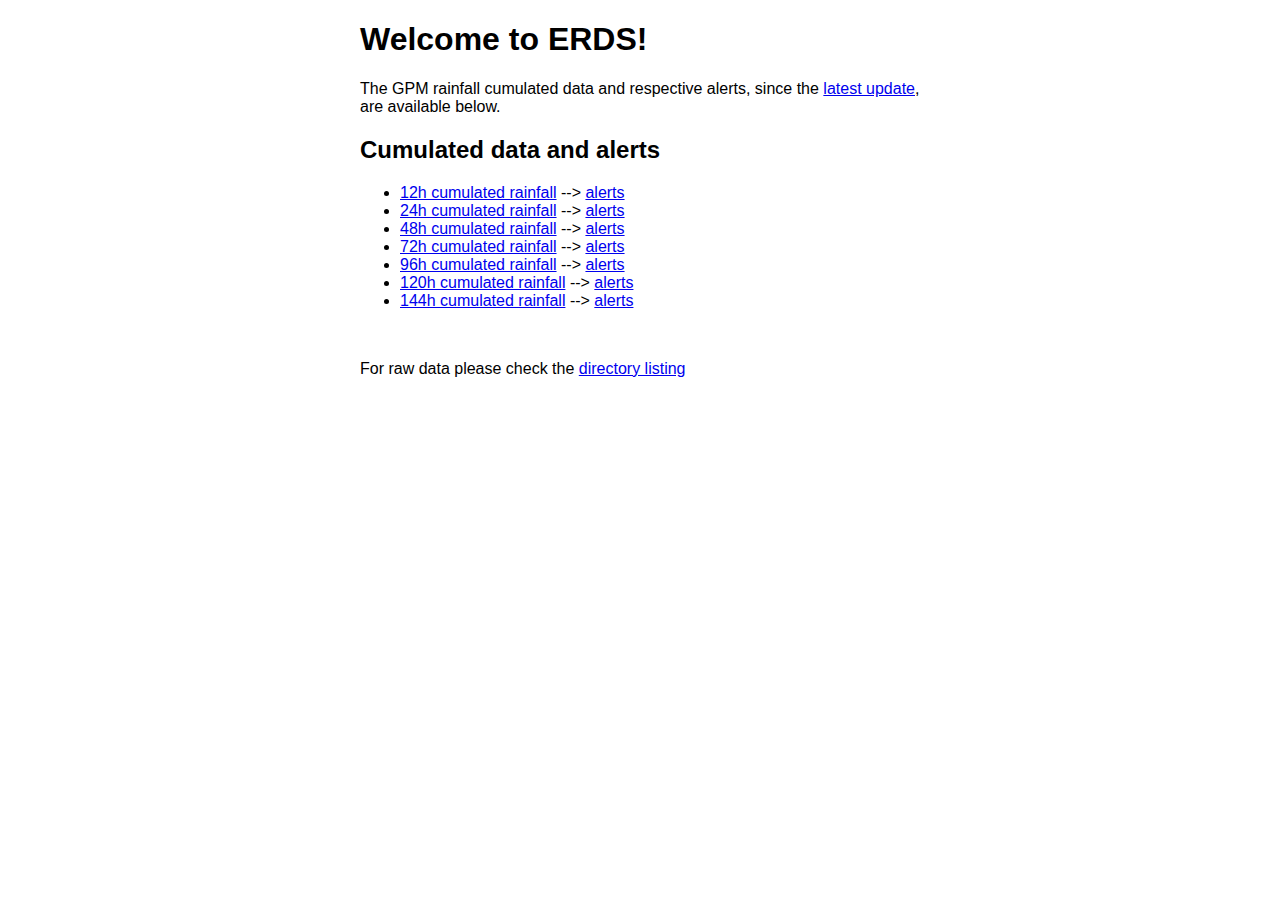
==== erds-ugly.html @ 04bd0ba6 "keep this file for memory" ====
<!DOCTYPE html>
<html>
<head>
<title>Welcome to ERDS!</title>
<style>
    body {
        width: 35em;
        margin: 0 auto;
        font-family: Tahoma, Verdana, Arial, sans-serif;
    }
</style>
</head>
<body>
<h1>Welcome to ERDS!</h1>
<p>The GPM rainfall cumulated data and respective alerts, since the <a href="/gpm_data/update.txt">latest update</a>, are available below. </p>
<h2>Cumulated data and alerts</h2>
<ul>
<li><a href="/gpm_data/precip_012h.tif">12h cumulated rainfall</a> --> <a href="/gpm_data/alerts_012h.tif">alerts</a></li>
<li><a href="/gpm_data/precip_024h.tif">24h cumulated rainfall</a> --> <a href="/gpm_data/alerts_012h.tif">alerts</a></li>
<li><a href="/gpm_data/precip_048h.tif">48h cumulated rainfall</a> --> <a href="/gpm_data/alerts_012h.tif">alerts</a></li>
<li><a href="/gpm_data/precip_072h.tif">72h cumulated rainfall</a> --> <a href="/gpm_data/alerts_012h.tif">alerts</a></li>
<li><a href="/gpm_data/precip_096h.tif">96h cumulated rainfall</a> --> <a href="/gpm_data/alerts_012h.tif">alerts</a></li>
<li><a href="/gpm_data/precip_120h.tif">120h cumulated rainfall</a> --> <a href="/gpm_data/alerts_012h.tif">alerts</a></li>
<li><a href="/gpm_data/precip_144h.tif">144h cumulated rainfall</a> --> <a href="/gpm_data/alerts_012h.tif">alerts</a></li>
</ul>
<br/>
<p>For raw data please check the <a href="/gpm_data/">directory listing</a></p>

</body>
</html>
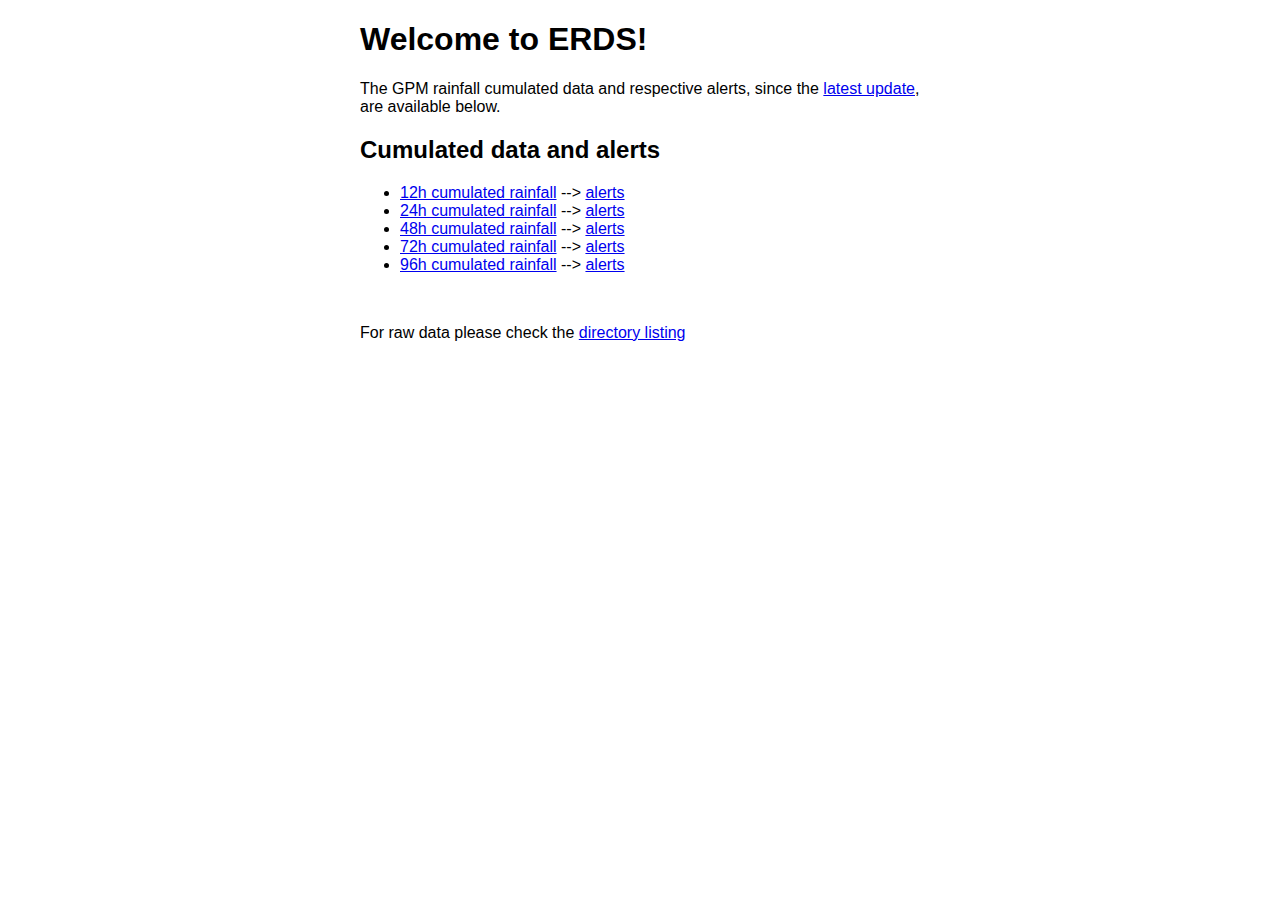
==== commit 1346f5bf: "Merge pull request #23 from sbsimo/master" ====
--- a/erds-ugly.html
+++ b/erds-ugly.html
@@ -16,12 +16,10 @@
 <h2>Cumulated data and alerts</h2>
 <ul>
 <li><a href="/gpm_data/precip_012h.tif">12h cumulated rainfall</a> --> <a href="/gpm_data/alerts_012h.tif">alerts</a></li>
-<li><a href="/gpm_data/precip_024h.tif">24h cumulated rainfall</a> --> <a href="/gpm_data/alerts_012h.tif">alerts</a></li>
-<li><a href="/gpm_data/precip_048h.tif">48h cumulated rainfall</a> --> <a href="/gpm_data/alerts_012h.tif">alerts</a></li>
-<li><a href="/gpm_data/precip_072h.tif">72h cumulated rainfall</a> --> <a href="/gpm_data/alerts_012h.tif">alerts</a></li>
-<li><a href="/gpm_data/precip_096h.tif">96h cumulated rainfall</a> --> <a href="/gpm_data/alerts_012h.tif">alerts</a></li>
-<li><a href="/gpm_data/precip_120h.tif">120h cumulated rainfall</a> --> <a href="/gpm_data/alerts_012h.tif">alerts</a></li>
-<li><a href="/gpm_data/precip_144h.tif">144h cumulated rainfall</a> --> <a href="/gpm_data/alerts_012h.tif">alerts</a></li>
+<li><a href="/gpm_data/precip_024h.tif">24h cumulated rainfall</a> --> <a href="/gpm_data/alerts_024h.tif">alerts</a></li>
+<li><a href="/gpm_data/precip_048h.tif">48h cumulated rainfall</a> --> <a href="/gpm_data/alerts_048h.tif">alerts</a></li>
+<li><a href="/gpm_data/precip_072h.tif">72h cumulated rainfall</a> --> <a href="/gpm_data/alerts_072h.tif">alerts</a></li>
+<li><a href="/gpm_data/precip_096h.tif">96h cumulated rainfall</a> --> <a href="/gpm_data/alerts_096h.tif">alerts</a></li>
 </ul>
 <br/>
 <p>For raw data please check the <a href="/gpm_data/">directory listing</a></p>
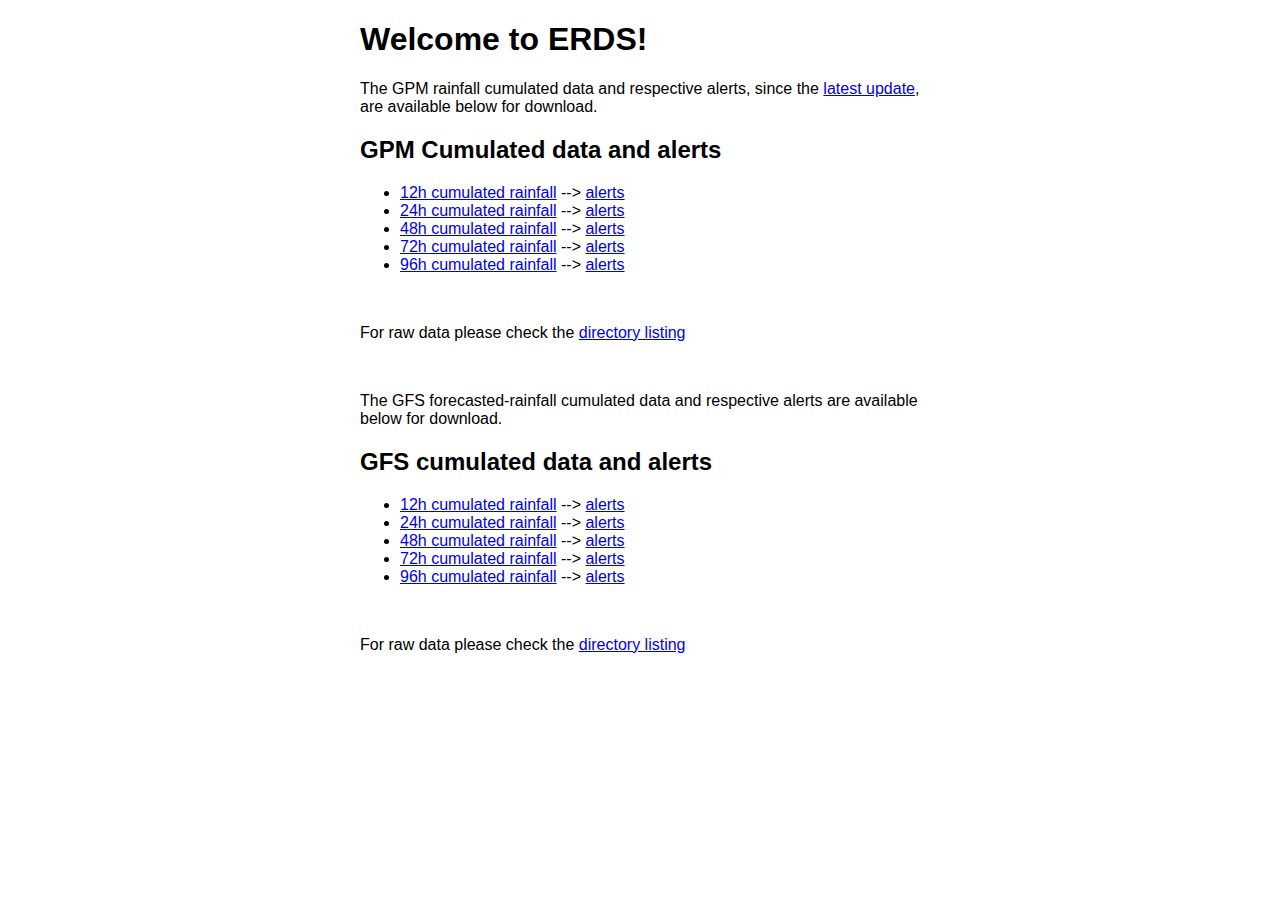
==== commit d64d4d59: "add link to gfs data and results" ====
--- a/erds-ugly.html
+++ b/erds-ugly.html
@@ -12,8 +12,8 @@
 </head>
 <body>
 <h1>Welcome to ERDS!</h1>
-<p>The GPM rainfall cumulated data and respective alerts, since the <a href="/gpm_data/update.txt">latest update</a>, are available below. </p>
-<h2>Cumulated data and alerts</h2>
+<p>The GPM rainfall cumulated data and respective alerts, since the <a href="/gpm_data/update.txt">latest update</a>, are available below for download. </p>
+<h2>GPM Cumulated data and alerts</h2>
 <ul>
 <li><a href="/gpm_data/precip_012h.tif">12h cumulated rainfall</a> --> <a href="/gpm_data/alerts_012h.tif">alerts</a></li>
 <li><a href="/gpm_data/precip_024h.tif">24h cumulated rainfall</a> --> <a href="/gpm_data/alerts_024h.tif">alerts</a></li>
@@ -23,6 +23,18 @@
 </ul>
 <br/>
 <p>For raw data please check the <a href="/gpm_data/">directory listing</a></p>
+<br/>
+<p>The GFS forecasted-rainfall cumulated data and respective alerts are available below for download. </p>
+<h2>GFS cumulated data and alerts</h2>
+<ul>
+<li><a href="/gfs_output/gfs_apcp_accumulated_012h.tif">12h cumulated rainfall</a> --> <a href="/gfs_output/gfs_apcp_alerts_012h.tif">alerts</a></li>
+<li><a href="/gfs_output/gfs_apcp_accumulated_024h.tif">24h cumulated rainfall</a> --> <a href="/gfs_output/gfs_apcp_alerts_024h.tif">alerts</a></li>
+<li><a href="/gfs_output/gfs_apcp_accumulated_048h.tif">48h cumulated rainfall</a> --> <a href="/gfs_output/gfs_apcp_alerts_048h.tif">alerts</a></li>
+<li><a href="/gfs_output/gfs_apcp_accumulated_072h.tif">72h cumulated rainfall</a> --> <a href="/gfs_output/gfs_apcp_alerts_072h.tif">alerts</a></li>
+<li><a href="/gfs_output/gfs_apcp_accumulated_096h.tif">96h cumulated rainfall</a> --> <a href="/gfs_output/gfs_apcp_alerts_096h.tif">alerts</a></li>
+</ul>
+<br/>
+<p>For raw data please check the <a href="/gfs_data">directory listing</a></p>
 
 </body>
 </html>
